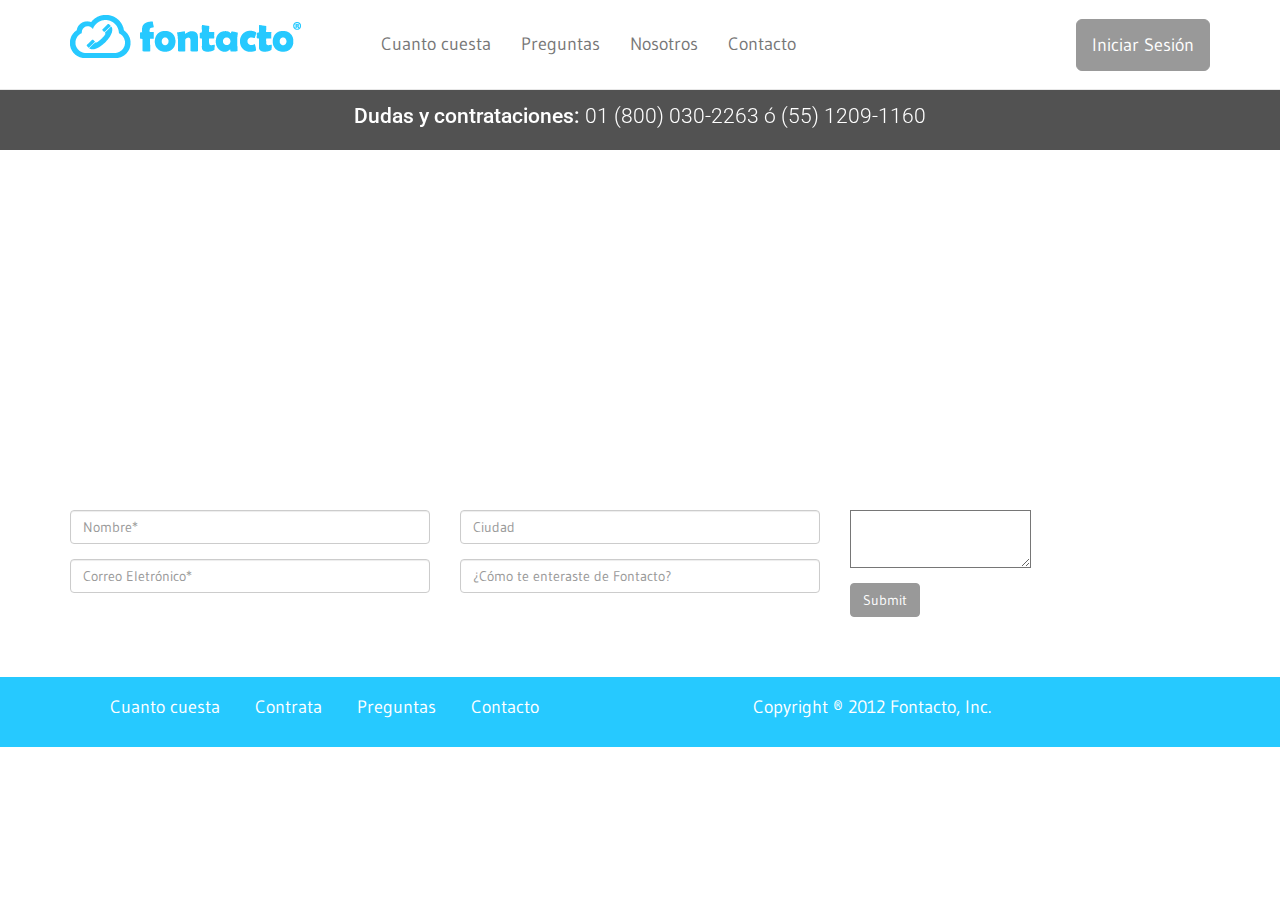
==== contacto.html @ 291bbc17 "Agrego seccion contacto" ====
<!DOCTYPE html>
<html lang="es">
  <head>
    <meta charset="utf-8">
    <meta name="viewport" content="width=device-width, initial-scale=1.0">
    <meta name="description" content="">
    <meta name="author" content="">
    <link rel="shortcut icon" href="favicon.png">

    <title>Fontacto.com</title>

    <link href="css/bootstrap.css" rel="stylesheet">
    <link href="css/main.css" rel="stylesheet">
    <link rel="stylesheet" href="css/font-awesome.min.css">
    <link href='http://fonts.googleapis.com/css?family=Gudea:400,700|Roboto:300' rel='stylesheet' type='text/css'>
    <link href="bxslider/jquery.bxslider.css" rel="stylesheet" />
    <link href="css/animations.css" rel="stylesheet" />
    
    
    <!--[if lt IE 9]>
      <script src="js/html5shiv.js"></script>
      <script src="js/respond.min.js"></script>      
    <![endif]-->
  </head>

  <body>

    <!-- Fixed navbar -->
    <div class="navbar navbar-default navbar-fixed-top">
      <div class="container">
        <div class="navbar-header">
          <button type="button" class="navbar-toggle" data-toggle="collapse" data-target=".navbar-collapse">
            <span class="icon-bar" ></span>
            <span class="icon-bar"></span>
            <span class="icon-bar"></span>
          </button>
          <a class="navbar-brand slideDown" href="index.html"><img src="img/logo.png" alt="" /></a>
        </div>
        <div class="navbar-collapse collapse">
          <ul class="nav navbar-nav">
            <li><a href="index.html">Cuanto cuesta</a></li>
            <li><a href="#">Preguntas</a></li>
            <li><a href="#">Nosotros</a></li>
            <li><a href="#">Contacto</a></li>
          </ul>
          <ul class="nav navbar-nav navbar-right">
            <li><a href="#" class="btn btn-default btn-lg">Iniciar Sesión</a></li>
          </ul>
        </div><!--/.nav-collapse -->
      </div>
    </div>
    <div class="llamanos">
    	<div class="container">
    		<h2><span class="bold_roboto">Dudas y contrataciones:</span>  01 (800) 030-2263  ó  (55) 1209-1160</h2>
    	</div>
    </div>
	
	<div class="map">
		<iframe width="100%" height="100%" frameborder="0" scrolling="no" marginheight="0" marginwidth="0" src="https://maps.google.com.mx/maps?f=q&amp;source=s_q&amp;hl=es&amp;geocode=&amp;q=Digitum,+Santiago+de+Quer%C3%A9taro&amp;aq=0&amp;oq=digitum&amp;sll=20.614423,-100.405737&amp;sspn=0.231686,0.294228&amp;ie=UTF8&amp;hq=Digitum,&amp;hnear=Santiago+de+Quer%C3%A9taro,+Quer%C3%A9taro+de+Arteaga&amp;t=m&amp;ll=20.612541,-100.406113&amp;spn=0.032134,0.120335&amp;z=13&amp;output=embed"></iframe>
	</div>
	
	<div class="datos">
		<div class="container">
			<div class="row">
				<form role="form">
					<div class="col-md-4">
						  <div class="form-group">
						    <input type="text" class="form-control" id="nombre" placeholder="Nombre*">
						    
						    <input type="email" class="form-control" id="email" placeholder="Correo Eletrónico*">
						  </div>
					  </div>
					  <div class="col-md-4">
					  	<div class="form-group">
					  		<input type="text" class="form-control" id="city" placeholder="Ciudad">
					  		<input type="text" class="form-control" id="enteraste" placeholder="¿Cómo te enteraste de Fontacto?">
					  	</div>
					  </div>
					  <div class="col-md-4">
					  	<div class="form-group">
					  		<textarea class="form-control"  placeholder="Mensaje *"></textarea>
					  		<textarea ></textarea>
					  	</div>
					  	<button type="submit" class="btn btn-default">Submit</button>
					  </div> 
					</form>
			</div>
		</div>
	</div>

    <div class="footer">
    	<div class="container">
    		<div class="row">
    			<div class="col-md-7">
	    			<ul>
	    				<li>Cuanto cuesta</li>
	    				<li>Contrata</li>
	    				<li>Preguntas</li>
	    				<li>Contacto</li>
	    			</ul>
    			</div>
    			<div class="col-md-3">
    				<p>Copyright ® 2012 Fontacto, Inc.</p>
    			</div>
    		</div> <!--end row-->
    	</div><!--end container -->
    </div><!--end footer -->


    <!-- Bootstrap core JavaScript
    ================================================== -->
    <!-- Placed at the end of the document so the pages load faster -->
	<script src="js/jquery.js"></script>
	<script src="js/jquery.scrollTo.min.js"></script>
    <script src="js/bootstrap.min.js"></script>
	</body>
</html>
---- css/main.css ----
body {
	font: 18px/26px Gudea, Arial, Helvetica, Geneva, sans-serif;
	font-weight: 400;
	color: #777;
/*	-webkit-text-stroke: 0.35px*/
}

h1 {
	font: 2.111em Roboto, Arial, Helvetica, Geneva, sans-serif;
	font-weight: 300;
	text-align: center;
	margin: 0;
}

h2 {
	font: 1.722em Roboto, Arial, Helvetica, Geneva, sans-serif;
	font-weight: 300;
	text-align: center;
	margin: 0;
}

#exampleInputEmail1 {
	margin-bottom: 20px;
	padding: 20px 15px;
}

i.icon-cloud-download {
	padding: 0;
	margin: 0 12px 0 0;
	font-size: 19px;
}

i.icon-plus-sign {
	padding: 0;
	margin: 0 12px 0 0;
	font-size: 19px;
}

textarea.form-control {
	margin-top: 20px;
	display: none;
}

button.btn.btn-warning.btn-lg {
	margin-bottom: 2px;
}

h3 {
	font: 1.167em Gudea, Arial, Helvetica, Geneva, sans-serif;
	font-weight: 700;
	text-align: center;
	margin: 0;
}

h4 {
	font: 1em Gudea, Arial, Helvetica, Geneva, sans-serif;
	font-weight: 700;
	text-align: center;
	margin: 0;
}

h5 {
	font: 0.889em Gudea, Arial, Helvetica, Geneva, sans-serif;
	font-weight: 700;
	text-align: center;
	margin: 0;
}

div.queobtienes {
	padding-top: 107px;
	padding-bottom: 108px;
	background-color: #EEEEEE;
	text-align: center;
}

div.navbar.navbar-default.navbar-fixed-top {
	color: #ffffff;
	height: 90px;
	background-color: white;
}

ul.nav.navbar-nav {
	margin-top: 19px;
	margin-left: 50px;
}

.llamanos{
	position: fixed;
	top: 90px;
	background-color: rgba(0, 0, 0, 0.68);
	right: 0;
	left: 0;
	z-index: 2;
	height: 60px;
}

.llamanos h2{
	text-align: center;
	color: white;
	margin-top: 14px;
	font-size: 1.15em;
}

span.bold_roboto {
	font-weight: 500;
}

div.slider {
	margin-top: 90px;
	background-image: url(../img/ciudad.jpg);
	height: 420px;
	color: white;
	text-align: center;
}

.slider img{
	height: 420px;
}

.slider h1 {
	margin-top: 135px;
}

small {
	display: block;
	margin-top: 5px;
}

.slider p{
	margin-bottom: 30px;
	margin-top: 15px;
}

i.icon-phone{
	padding: 28px 31px;
	font-size: 2.5em;
	width: 20px;
	height: 20px;
}

.queobtienes i{
		background-color: #DDDDDD;
	width: 20px;
	height: 20px;
	visibility: hidden;
}

i{
	padding: 30px;
	font-size: 2.5em;
	width: 20px;
	height: 20px;
}

.queobtienes p{
	margin-top: 83px;
}

.queobtienes h1{
	margin-bottom: 83px;
}

.funcionalidad{
	background-color: #26C9FF;
	color: #ffffff;
	text-align: center;
	padding-top: 109px;
	padding-bottom: 25px;
}

.funcionalidad i {
	border: 2px solid #ffffff;
	border-radius: 50%;
	color: #0085B2;
	visibility: hidden;
}

.funcionalidad h1{
	margin-bottom: 83px;
}

.funcionalidad h4{
	margin-top: 60px;
	margin-bottom: 10px;
}

.funcionalidad p{
	margin-bottom: 89px;
}

.cuantocuesta{
	padding-top: 108px;
}

.cuantocuesta h1{
	margin-bottom: 45px;
}

div.header_telcel {
	background-color: #024DA1;
	text-align: center;
	-webkit-border-top-left-radius: 5px;
	-webkit-border-top-right-radius: 5px;
	-moz-border-radius-topleft: 5px;
	-moz-border-radius-topright: 5px;
	border-top-left-radius: 5px;
	border-top-right-radius: 5px;
	margin-top: 43px;
	height: 77px;
}

div.container_paquete {
	background-color: #EEEEEE;
	text-align: center;
	padding-bottom: 29px;
	padding-right: 10px;
	padding-left: 10px;
}

div.formaspago_telcel {
	-webkit-border-bottom-right-radius: 5px;
	-webkit-border-bottom-left-radius: 5px;
	-moz-border-radius-bottomright: 5px;
	-moz-border-radius-bottomleft: 5px;
	border-bottom-right-radius: 5px;
	border-bottom-left-radius: 5px;
	background-color: #DDDDDD;
	padding-top: 15px;
	text-align: center;
	padding-bottom: 15px;
}

.formaspago_telcel h4{
	margin-bottom: 15px;
}

.header_telcel img{
	margin-top: 22px;
}

.container_paquete h2{
	padding-top: 24px;
	margin-bottom: 20px;
}

.container_paquete h3{
	margin-bottom: 17px;
}

.container_paquete p{
	margin-bottom: 22px;
}

.formaspago_telcel ul li{
	display: inline;
	margin-left: 2px;
}



.formaspago_telcel ul{
	margin: 0 0 19px;
	padding: 0;
}

div.header {
	background-color: #00BFFF;
	text-align: center;
	height: 77px;
	-webkit-border-top-left-radius: 5px;
	-webkit-border-top-right-radius: 5px;
	-moz-border-radius-topleft: 5px;
	-moz-border-radius-topright: 5px;
	border-top-left-radius: 5px;
	border-top-right-radius: 5px;
	color: #ffffff;
	padding-top: 17px;
	margin-top: 43px;
}

.prueba {
	text-align: center;
	width: 400px;
	margin: 59px auto 60px;
}

.prueba p{
	float: left;
	margin-right: 20px;
}

.prueba button{
	float: left;
}

.como_se_usan h1{
	padding-top: 48px;
	border-top: 1px solid #DDDDDD;
	margin-bottom: 57px;
}

.como_se_usan i{
	background-color: #3c85af;
	color: #ffffff;
	font-size: 2em;
	padding: 14px;
	float: left;
	margin-right: 20px;
}

i.icon-mobile-phone.img-circle {
	width: 50px;
	height: 50px;
	padding: 8px 0 0 17px;
}

span.bold {
	font-weight: 700;
}

i.icon-phone.img-circle {
	width: 50px;
	height: 50px;
	padding: 9px 0 0 12px;
}

i.img-circle.nextel {
	width: 50px;
	height: 50px;
	padding: 9px 0 0 17px;
}

i.icon-phone.img-circle.phone-bg {
	padding: 31px 36px;
}

i.icon-skype.img-circle {
	width: 50px;
	height: 50px;
	padding: 8px 0 0 10px;
}

i.img-circle.nextel img {
	padding-bottom: 6px;
}

.masinfo {
	font: 17px/26px Gudea, Arial, Helvetica, Geneva, sans-serif !important;
	font-weight: 400 !important;
	color: #777 !important;
	text-align: center !important;
	margin-bottom: 117px;
	margin-top: 42px;
}


.como_se_usan p{
	font-size: .778EM;
	text-align: left;
}


div.testimoniales {
	background-color: #EEEEEE;
	padding-top: 62px;
	padding-bottom: 83px;
}

.testimoniales h1{
	margin-bottom: 99px;
}

.testimoniales p{
	margin-top: 85px;
}

div.reconocimientos {
	padding-top: 107px;
	padding-bottom: 117px;
	text-align: center;
}

.reconocimientos p{
	margin-top: 54px;
	margin-bottom: 0;
}

.reconocimientos img{
	border: 1px solid #999999;
	padding: 10px;
	visibility: hidden;
}

.reconocimientos h1{
	margin-bottom: 50px;
}

.footer ul li{
	display: inline;
	padding-right: 30px;
}

div.footer {
	background-color: #26C9FF;
	color: #ffffff;
	padding-top: 17px;
	padding-bottom: 17px;
}

nav.navbar.navbar-default.sub {
	text-align: center;
	position: fixed;
	right: 0;
	left: 0;
	top: 222px;
}

div.seccion {
	margin-top: 50px;
	border-top: 3px solid #27c7fd;
	padding-top: 50px;
}

.seccion h1{
	margin-bottom: 20px;
	padding-top: 15px;
	padding-bottom: 15px;
	background-color: #eeeeee;
}

.seccion h2 {
	margin-top: 50px;
	margin-bottom: 15px;
}

div.preguntas {
	margin-bottom: 80px;
	padding-top: 195px;
}

.side{
	position: fixed;
	top: 200px;
	background-color: #fafa91;
	width: 213px;
	left: 15%;
}

div.dudas {
	background-color: #27c8fe;
	padding-top: 104px;
	padding-bottom: 15px;
	right: 0;
	left: 0;
	top: 0;
	position: fixed;
}


.dudas h1{
	color: #ffffff;
	margin-top: 53px;
}

.foto_nosotros{
	margin-top: 150px;
	background: url(../img/somosfontacto.jpg) center top;
	height: 250px;
	padding-top: 100px;
	color: #ffffff;
}

div.desarrollado {
	margin-bottom: 60px;
	background-color: #e7e7e7;
	padding-top: 60px;
	padding-bottom: 60px;
}

.achievement img{
	width: 250px;
}

.achievement {
	padding-bottom: 60px;
	text-align: center;
}

.achievement p {
	font-size: .9em;
	line-height: normal;
	margin-top: 30px;
	margin-bottom: 30px;
}

.map {
	margin-top: 150px;
	height: 300px;
}

.datos input{
	margin-bottom: 15px;
}

.datos {
	margin-top: 60px;
	margin-bottom: 60px;
}

@media (max-width: 767px) {
	.slider img{
		display: none;
	}
	.llamanos h2{
		font-size: 17px;
		margin-top: 16px;
	}
	.queobtienes p{
		margin-bottom: 65px;
		margin-top: 55px;
	}
	
	.cuantocuesta p{
		padding-right: 20px;
		padding-left: 20px;
	}
	.como_se_usan i{
		margin-left: 245px;
	}
	
	.bx-wrapper {
		text-align: center;
	}
	
	.bx-wrapper img {
		margin-left: 28%;
	}
	
	.testimoniales p{
		margin-top: 16px;
		margin-right: 15px;
		margin-left: 15px;
	}
	
	ul.nav.navbar-nav {
		margin-top: 19px;
		margin-left: 0;
		margin-right: 0;
		text-align: center;
	}
	
	
}

div.comparte {
	background-color: #27c8fe;
	color: #ffffff;
	padding-top: 120px;
	padding-bottom: 120px;
}

button.navbar-toggle {
	margin-top: 27px;
}

button.navbar-toggle:hover {
	color: #ffffff !important;
}

.comparte h1{
	margin-bottom: 60px;
}

@media (min-width: 768px) and (max-width: 991px) {
 .slider img{
 	display: none;
 }
 
 .queobtienes p{
 	margin-bottom: 65px;
 	margin-top: 55px;
 }
 
 .como_se_usan i{
 	margin-left: 254px;
 }
 
 .bx-wrapper {
 	text-align: center;
 }
 
 .bx-wrapper img {
 	margin-left: 240px;
 }
 
 .testimoniales p{
 	margin-top: 24px;
 }
 
 ul.nav.navbar-nav {
 	margin-top: 19px;
 	margin-left: 0 ;
 }
.navbar-nav > li a {
	padding: 10px;
	font-size: 15px;
}

.prueba button{
	float: none;
	display: block;
}



 
}

@media (min-width: 992px) and (max-width: 1199px) {
	.slider img{
		width: 500px;
		height: 334px;
		margin-top: 13px;
	}
	
	div.slider{
		height: 346px;
	}
	
	.slider h1{
		margin-top: 77px;
	}
	
	.slider p{
		margin-bottom: 15px;
	}
	
	.prueba button{
		float: none;
		display: block;
	}
}
---- css/animations.css ----
/*
==============================================
CSS3 ANIMATION CHEAT SHEET
==============================================

Made by Justin Aguilar

www.justinaguilar.com/animations/

Questions, comments, concerns, love letters:
justin@justinaguilar.com
==============================================
*/

/*
==============================================
slideDown
==============================================
*/


.slideDown{
	animation-name: slideDown;
	-webkit-animation-name: slideDown;	

	animation-duration: 1s;	
	-webkit-animation-duration: 1s;

	animation-timing-function: ease;	
	-webkit-animation-timing-function: ease;	

	visibility: visible !important;						
}

@keyframes slideDown {
	0% {
		transform: translateY(-100%);
	}
	50%{
		transform: translateY(8%);
	}
	65%{
		transform: translateY(-4%);
	}
	80%{
		transform: translateY(4%);
	}
	95%{
		transform: translateY(-2%);
	}			
	100% {
		transform: translateY(0%);
	}		
}

@-webkit-keyframes slideDown {
	0% {
		-webkit-transform: translateY(-100%);
	}
	50%{
		-webkit-transform: translateY(8%);
	}
	65%{
		-webkit-transform: translateY(-4%);
	}
	80%{
		-webkit-transform: translateY(4%);
	}
	95%{
		-webkit-transform: translateY(-2%);
	}			
	100% {
		-webkit-transform: translateY(0%);
	}	
}

/*
==============================================
slideUp
==============================================
*/


.slideUp{
	animation-name: slideUp;
	-webkit-animation-name: slideUp;	

	animation-duration: 1s;	
	-webkit-animation-duration: 1s;

	animation-timing-function: ease;	
	-webkit-animation-timing-function: ease;

	visibility: visible !important;			
}

@keyframes slideUp {
	0% {
		transform: translateY(100%);
	}
	50%{
		transform: translateY(-8%);
	}
	65%{
		transform: translateY(4%);
	}
	80%{
		transform: translateY(-4%);
	}
	95%{
		transform: translateY(2%);
	}			
	100% {
		transform: translateY(0%);
	}	
}

@-webkit-keyframes slideUp {
	0% {
		-webkit-transform: translateY(100%);
	}
	50%{
		-webkit-transform: translateY(-8%);
	}
	65%{
		-webkit-transform: translateY(4%);
	}
	80%{
		-webkit-transform: translateY(-4%);
	}
	95%{
		-webkit-transform: translateY(2%);
	}			
	100% {
		-webkit-transform: translateY(0%);
	}	
}

/*
==============================================
slideLeft
==============================================
*/


.slideLeft{
	animation-name: slideLeft;
	-webkit-animation-name: slideLeft;	

	animation-duration: 1s;	
	-webkit-animation-duration: 1s;

	animation-timing-function: ease-in-out;	
	-webkit-animation-timing-function: ease-in-out;		

	visibility: visible !important;	
}

@keyframes slideLeft {
	0% {
		transform: translateX(150%);
	}
	50%{
		transform: translateX(-8%);
	}
	65%{
		transform: translateX(4%);
	}
	80%{
		transform: translateX(-4%);
	}
	95%{
		transform: translateX(2%);
	}			
	100% {
		transform: translateX(0%);
	}
}

@-webkit-keyframes slideLeft {
	0% {
		-webkit-transform: translateX(150%);
	}
	50%{
		-webkit-transform: translateX(-8%);
	}
	65%{
		-webkit-transform: translateX(4%);
	}
	80%{
		-webkit-transform: translateX(-4%);
	}
	95%{
		-webkit-transform: translateX(2%);
	}			
	100% {
		-webkit-transform: translateX(0%);
	}
}

/*
==============================================
slideRight
==============================================
*/


.slideRight{
	animation-name: slideRight;
	-webkit-animation-name: slideRight;	

	animation-duration: 1s;	
	-webkit-animation-duration: 1s;

	animation-timing-function: ease-in-out;	
	-webkit-animation-timing-function: ease-in-out;		

	visibility: visible !important;	
}

@keyframes slideRight {
	0% {
		transform: translateX(-150%);
	}
	50%{
		transform: translateX(8%);
	}
	65%{
		transform: translateX(-4%);
	}
	80%{
		transform: translateX(4%);
	}
	95%{
		transform: translateX(-2%);
	}			
	100% {
		transform: translateX(0%);
	}	
}

@-webkit-keyframes slideRight {
	0% {
		-webkit-transform: translateX(-150%);
	}
	50%{
		-webkit-transform: translateX(8%);
	}
	65%{
		-webkit-transform: translateX(-4%);
	}
	80%{
		-webkit-transform: translateX(4%);
	}
	95%{
		-webkit-transform: translateX(-2%);
	}			
	100% {
		-webkit-transform: translateX(0%);
	}
}

/*
==============================================
slideExpandUp
==============================================
*/


.slideExpandUp{
	animation-name: slideExpandUp;
	-webkit-animation-name: slideExpandUp;	

	animation-duration: 1.6s;	
	-webkit-animation-duration: 1.6s;

	animation-timing-function: ease-out;	
	-webkit-animation-timing-function: ease -out;

	visibility: visible !important;	
}

@keyframes slideExpandUp {
	0% {
		transform: translateY(100%) scaleX(0.5);
	}
	30%{
		transform: translateY(-8%) scaleX(0.5);
	}	
	40%{
		transform: translateY(2%) scaleX(0.5);
	}
	50%{
		transform: translateY(0%) scaleX(1.1);
	}
	60%{
		transform: translateY(0%) scaleX(0.9);		
	}
	70% {
		transform: translateY(0%) scaleX(1.05);
	}			
	80%{
		transform: translateY(0%) scaleX(0.95);		
	}
	90% {
		transform: translateY(0%) scaleX(1.02);
	}	
	100%{
		transform: translateY(0%) scaleX(1);		
	}
}

@-webkit-keyframes slideExpandUp {
	0% {
		-webkit-transform: translateY(100%) scaleX(0.5);
	}
	30%{
		-webkit-transform: translateY(-8%) scaleX(0.5);
	}	
	40%{
		-webkit-transform: translateY(2%) scaleX(0.5);
	}
	50%{
		-webkit-transform: translateY(0%) scaleX(1.1);
	}
	60%{
		-webkit-transform: translateY(0%) scaleX(0.9);		
	}
	70% {
		-webkit-transform: translateY(0%) scaleX(1.05);
	}			
	80%{
		-webkit-transform: translateY(0%) scaleX(0.95);		
	}
	90% {
		-webkit-transform: translateY(0%) scaleX(1.02);
	}	
	100%{
		-webkit-transform: translateY(0%) scaleX(1);		
	}
}

/*
==============================================
expandUp
==============================================
*/


.expandUp{
	animation-name: expandUp;
	-webkit-animation-name: expandUp;	

	animation-duration: 0.7s;	
	-webkit-animation-duration: 0.7s;

	animation-timing-function: ease;	
	-webkit-animation-timing-function: ease;		

	visibility: visible !important;	
}

@keyframes expandUp {
	0% {
		transform: translateY(100%) scale(0.6) scaleY(0.5);
	}
	60%{
		transform: translateY(-7%) scaleY(1.12);
	}
	75%{
		transform: translateY(3%);
	}	
	100% {
		transform: translateY(0%) scale(1) scaleY(1);
	}	
}

@-webkit-keyframes expandUp {
	0% {
		-webkit-transform: translateY(100%) scale(0.6) scaleY(0.5);
	}
	60%{
		-webkit-transform: translateY(-7%) scaleY(1.12);
	}
	75%{
		-webkit-transform: translateY(3%);
	}	
	100% {
		-webkit-transform: translateY(0%) scale(1) scaleY(1);
	}	
}

/*
==============================================
fadeIn
==============================================
*/

.fadeIn{
	animation-name: fadeIn;
	-webkit-animation-name: fadeIn;	

	animation-duration: 1.5s;	
	-webkit-animation-duration: 1.5s;

	animation-timing-function: ease-in-out;	
	-webkit-animation-timing-function: ease-in-out;		

	visibility: visible !important;	
}

@keyframes fadeIn {
	0% {
		transform: scale(0);
		opacity: 0.0;		
	}
	60% {
		transform: scale(1.1);	
	}
	80% {
		transform: scale(0.9);
		opacity: 1;	
	}	
	100% {
		transform: scale(1);
		opacity: 1;	
	}		
}

@-webkit-keyframes fadeIn {
	0% {
		-webkit-transform: scale(0);
		opacity: 0.0;		
	}
	60% {
		-webkit-transform: scale(1.1);
	}
	80% {
		-webkit-transform: scale(0.9);
		opacity: 1;	
	}	
	100% {
		-webkit-transform: scale(1);
		opacity: 1;	
	}		
}

/*
==============================================
expandOpen
==============================================
*/


.expandOpen{
	animation-name: expandOpen;
	-webkit-animation-name: expandOpen;	

	animation-duration: 1.2s;	
	-webkit-animation-duration: 1.2s;

	animation-timing-function: ease-out;	
	-webkit-animation-timing-function: ease-out;	

	visibility: visible !important;	
}

@keyframes expandOpen {
	0% {
		transform: scale(1.8);		
	}
	50% {
		transform: scale(0.95);
	}	
	80% {
		transform: scale(1.05);
	}
	90% {
		transform: scale(0.98);
	}	
	100% {
		transform: scale(1);
	}			
}

@-webkit-keyframes expandOpen {
	0% {
		-webkit-transform: scale(1.8);		
	}
	50% {
		-webkit-transform: scale(0.95);
	}	
	80% {
		-webkit-transform: scale(1.05);
	}
	90% {
		-webkit-transform: scale(0.98);
	}	
	100% {
		-webkit-transform: scale(1);
	}					
}

/*
==============================================
bigEntrance
==============================================
*/


.bigEntrance{
	animation-name: bigEntrance;
	-webkit-animation-name: bigEntrance;	

	animation-duration: 1.6s;	
	-webkit-animation-duration: 1.6s;

	animation-timing-function: ease-out;	
	-webkit-animation-timing-function: ease-out;	

	visibility: visible !important;			
}

@keyframes bigEntrance {
	0% {
		transform: scale(0.3) rotate(6deg) translateX(-30%) translateY(30%);
		opacity: 0.2;
	}
	30% {
		transform: scale(1.03) rotate(-2deg) translateX(2%) translateY(-2%);		
		opacity: 1;
	}
	45% {
		transform: scale(0.98) rotate(1deg) translateX(0%) translateY(0%);
		opacity: 1;
	}
	60% {
		transform: scale(1.01) rotate(-1deg) translateX(0%) translateY(0%);		
		opacity: 1;
	}	
	75% {
		transform: scale(0.99) rotate(1deg) translateX(0%) translateY(0%);
		opacity: 1;
	}
	90% {
		transform: scale(1.01) rotate(0deg) translateX(0%) translateY(0%);		
		opacity: 1;
	}	
	100% {
		transform: scale(1) rotate(0deg) translateX(0%) translateY(0%);
		opacity: 1;
	}		
}

@-webkit-keyframes bigEntrance {
	0% {
		-webkit-transform: scale(0.3) rotate(6deg) translateX(-30%) translateY(30%);
		opacity: 0.2;
	}
	30% {
		-webkit-transform: scale(1.03) rotate(-2deg) translateX(2%) translateY(-2%);		
		opacity: 1;
	}
	45% {
		-webkit-transform: scale(0.98) rotate(1deg) translateX(0%) translateY(0%);
		opacity: 1;
	}
	60% {
		-webkit-transform: scale(1.01) rotate(-1deg) translateX(0%) translateY(0%);		
		opacity: 1;
	}	
	75% {
		-webkit-transform: scale(0.99) rotate(1deg) translateX(0%) translateY(0%);
		opacity: 1;
	}
	90% {
		-webkit-transform: scale(1.01) rotate(0deg) translateX(0%) translateY(0%);		
		opacity: 1;
	}	
	100% {
		-webkit-transform: scale(1) rotate(0deg) translateX(0%) translateY(0%);
		opacity: 1;
	}				
}

/*
==============================================
hatch
==============================================
*/

.hatch{
	animation-name: hatch;
	-webkit-animation-name: hatch;	

	animation-duration: 2s;	
	-webkit-animation-duration: 2s;

	animation-timing-function: ease-in-out;	
	-webkit-animation-timing-function: ease-in-out;

	transform-origin: 50% 100%;
	-ms-transform-origin: 50% 100%;
	-webkit-transform-origin: 50% 100%; 

	visibility: visible !important;		
}

@keyframes hatch {
	0% {
		transform: rotate(0deg) scaleY(0.6);
	}
	20% {
		transform: rotate(-2deg) scaleY(1.05);
	}
	35% {
		transform: rotate(2deg) scaleY(1);
	}
	50% {
		transform: rotate(-2deg);
	}	
	65% {
		transform: rotate(1deg);
	}	
	80% {
		transform: rotate(-1deg);
	}		
	100% {
		transform: rotate(0deg);
	}									
}

@-webkit-keyframes hatch {
	0% {
		-webkit-transform: rotate(0deg) scaleY(0.6);
	}
	20% {
		-webkit-transform: rotate(-2deg) scaleY(1.05);
	}
	35% {
		-webkit-transform: rotate(2deg) scaleY(1);
	}
	50% {
		-webkit-transform: rotate(-2deg);
	}	
	65% {
		-webkit-transform: rotate(1deg);
	}	
	80% {
		-webkit-transform: rotate(-1deg);
	}		
	100% {
		-webkit-transform: rotate(0deg);
	}		
}


/*
==============================================
bounce
==============================================
*/


.bounce{
	animation-name: bounce;
	-webkit-animation-name: bounce;	

	animation-duration: 1.6s;	
	-webkit-animation-duration: 1.6s;

	animation-timing-function: ease;	
	-webkit-animation-timing-function: ease;	
	
	transform-origin: 50% 100%;
	-ms-transform-origin: 50% 100%;
	-webkit-transform-origin: 50% 100%; 	
}

@keyframes bounce {
	0% {
		transform: translateY(0%) scaleY(0.6);
	}
	60%{
		transform: translateY(-100%) scaleY(1.1);
	}
	70%{
		transform: translateY(0%) scaleY(0.95) scaleX(1.05);
	}
	80%{
		transform: translateY(0%) scaleY(1.05) scaleX(1);
	}	
	90%{
		transform: translateY(0%) scaleY(0.95) scaleX(1);
	}				
	100%{
		transform: translateY(0%) scaleY(1) scaleX(1);
	}	
}

@-webkit-keyframes bounce {
	0% {
		-webkit-transform: translateY(0%) scaleY(0.6);
	}
	60%{
		-webkit-transform: translateY(-100%) scaleY(1.1);
	}
	70%{
		-webkit-transform: translateY(0%) scaleY(0.95) scaleX(1.05);
	}
	80%{
		-webkit-transform: translateY(0%) scaleY(1.05) scaleX(1);
	}	
	90%{
		-webkit-transform: translateY(0%) scaleY(0.95) scaleX(1);
	}				
	100%{
		-webkit-transform: translateY(0%) scaleY(1) scaleX(1);
	}		
}


/*
==============================================
pulse
==============================================
*/

.pulse{
	animation-name: pulse;
	-webkit-animation-name: pulse;	

	animation-duration: 1.5s;	
	-webkit-animation-duration: 1.5s;

	animation-iteration-count: infinite;
	-webkit-animation-iteration-count: infinite;
}

@keyframes pulse {
	0% {
		transform: scale(0.9);
		opacity: 0.7;		
	}
	50% {
		transform: scale(1);
		opacity: 1;	
	}	
	100% {
		transform: scale(0.9);
		opacity: 0.7;	
	}			
}

@-webkit-keyframes pulse {
	0% {
		-webkit-transform: scale(0.95);
		opacity: 0.7;		
	}
	50% {
		-webkit-transform: scale(1);
		opacity: 1;	
	}	
	100% {
		-webkit-transform: scale(0.95);
		opacity: 0.7;	
	}			
}

/*
==============================================
floating
==============================================
*/

.floating{
	animation-name: floating;
	-webkit-animation-name: floating;

	animation-duration: 1.5s;	
	-webkit-animation-duration: 1.5s;

	animation-iteration-count: infinite;
	-webkit-animation-iteration-count: infinite;
}

@keyframes floating {
	0% {
		transform: translateY(0%);	
	}
	50% {
		transform: translateY(8%);	
	}	
	100% {
		transform: translateY(0%);
	}			
}

@-webkit-keyframes floating {
	0% {
		-webkit-transform: translateY(0%);	
	}
	50% {
		-webkit-transform: translateY(8%);	
	}	
	100% {
		-webkit-transform: translateY(0%);
	}			
}

/*
==============================================
tossing
==============================================
*/

.tossing{
	animation-name: tossing;
	-webkit-animation-name: tossing;	

	animation-duration: 2.5s;	
	-webkit-animation-duration: 2.5s;

	animation-iteration-count: infinite;
	-webkit-animation-iteration-count: infinite;
}

@keyframes tossing {
	0% {
		transform: rotate(-4deg);	
	}
	50% {
		transform: rotate(4deg);
	}
	100% {
		transform: rotate(-4deg);	
	}						
}

@-webkit-keyframes tossing {
	0% {
		-webkit-transform: rotate(-4deg);	
	}
	50% {
		-webkit-transform: rotate(4deg);
	}
	100% {
		-webkit-transform: rotate(-4deg);	
	}				
}

/*
==============================================
pullUp
==============================================
*/

.pullUp{
	animation-name: pullUp;
	-webkit-animation-name: pullUp;	

	animation-duration: 1.1s;	
	-webkit-animation-duration: 1.1s;

	animation-timing-function: ease-out;	
	-webkit-animation-timing-function: ease-out;	

	transform-origin: 50% 100%;
	-ms-transform-origin: 50% 100%;
	-webkit-transform-origin: 50% 100%; 		
}

@keyframes pullUp {
	0% {
		transform: scaleY(0.1);
	}
	40% {
		transform: scaleY(1.02);
	}
	60% {
		transform: scaleY(0.98);
	}
	80% {
		transform: scaleY(1.01);
	}
	100% {
		transform: scaleY(0.98);
	}				
	80% {
		transform: scaleY(1.01);
	}
	100% {
		transform: scaleY(1);
	}							
}

@-webkit-keyframes pullUp {
	0% {
		-webkit-transform: scaleY(0.1);
	}
	40% {
		-webkit-transform: scaleY(1.02);
	}
	60% {
		-webkit-transform: scaleY(0.98);
	}
	80% {
		-webkit-transform: scaleY(1.01);
	}
	100% {
		-webkit-transform: scaleY(0.98);
	}				
	80% {
		-webkit-transform: scaleY(1.01);
	}
	100% {
		-webkit-transform: scaleY(1);
	}		
}

/*
==============================================
pullDown
==============================================
*/

.pullDown{
	animation-name: pullDown;
	-webkit-animation-name: pullDown;	

	animation-duration: 1.1s;	
	-webkit-animation-duration: 1.1s;

	animation-timing-function: ease-out;	
	-webkit-animation-timing-function: ease-out;	

	transform-origin: 50% 0%;
	-ms-transform-origin: 50% 0%;
	-webkit-transform-origin: 50% 0%; 		
}

@keyframes pullDown {
	0% {
		transform: scaleY(0.1);
	}
	40% {
		transform: scaleY(1.02);
	}
	60% {
		transform: scaleY(0.98);
	}
	80% {
		transform: scaleY(1.01);
	}
	100% {
		transform: scaleY(0.98);
	}				
	80% {
		transform: scaleY(1.01);
	}
	100% {
		transform: scaleY(1);
	}							
}

@-webkit-keyframes pullDown {
	0% {
		-webkit-transform: scaleY(0.1);
	}
	40% {
		-webkit-transform: scaleY(1.02);
	}
	60% {
		-webkit-transform: scaleY(0.98);
	}
	80% {
		-webkit-transform: scaleY(1.01);
	}
	100% {
		-webkit-transform: scaleY(0.98);
	}				
	80% {
		-webkit-transform: scaleY(1.01);
	}
	100% {
		-webkit-transform: scaleY(1);
	}		
}

/*
==============================================
stretchLeft
==============================================
*/

.stretchLeft{
	animation-name: stretchLeft;
	-webkit-animation-name: stretchLeft;	

	animation-duration: 1.5s;	
	-webkit-animation-duration: 1.5s;

	animation-timing-function: ease-out;	
	-webkit-animation-timing-function: ease-out;	

	transform-origin: 100% 0%;
	-ms-transform-origin: 100% 0%;
	-webkit-transform-origin: 100% 0%; 
}

@keyframes stretchLeft {
	0% {
		transform: scaleX(0.3);
	}
	40% {
		transform: scaleX(1.02);
	}
	60% {
		transform: scaleX(0.98);
	}
	80% {
		transform: scaleX(1.01);
	}
	100% {
		transform: scaleX(0.98);
	}				
	80% {
		transform: scaleX(1.01);
	}
	100% {
		transform: scaleX(1);
	}							
}

@-webkit-keyframes stretchLeft {
	0% {
		-webkit-transform: scaleX(0.3);
	}
	40% {
		-webkit-transform: scaleX(1.02);
	}
	60% {
		-webkit-transform: scaleX(0.98);
	}
	80% {
		-webkit-transform: scaleX(1.01);
	}
	100% {
		-webkit-transform: scaleX(0.98);
	}				
	80% {
		-webkit-transform: scaleX(1.01);
	}
	100% {
		-webkit-transform: scaleX(1);
	}		
}

/*
==============================================
stretchRight
==============================================
*/

.stretchRight{
	animation-name: stretchRight;
	-webkit-animation-name: stretchRight;	

	animation-duration: 1.5s;	
	-webkit-animation-duration: 1.5s;

	animation-timing-function: ease-out;	
	-webkit-animation-timing-function: ease-out;	

	transform-origin: 0% 0%;
	-ms-transform-origin: 0% 0%;
	-webkit-transform-origin: 0% 0%; 		
}

@keyframes stretchRight {
	0% {
		transform: scaleX(0.3);
	}
	40% {
		transform: scaleX(1.02);
	}
	60% {
		transform: scaleX(0.98);
	}
	80% {
		transform: scaleX(1.01);
	}
	100% {
		transform: scaleX(0.98);
	}				
	80% {
		transform: scaleX(1.01);
	}
	100% {
		transform: scaleX(1);
	}							
}

@-webkit-keyframes stretchRight {
	0% {
		-webkit-transform: scaleX(0.3);
	}
	40% {
		-webkit-transform: scaleX(1.02);
	}
	60% {
		-webkit-transform: scaleX(0.98);
	}
	80% {
		-webkit-transform: scaleX(1.01);
	}
	100% {
		-webkit-transform: scaleX(0.98);
	}				
	80% {
		-webkit-transform: scaleX(1.01);
	}
	100% {
		-webkit-transform: scaleX(1);
	}		
}
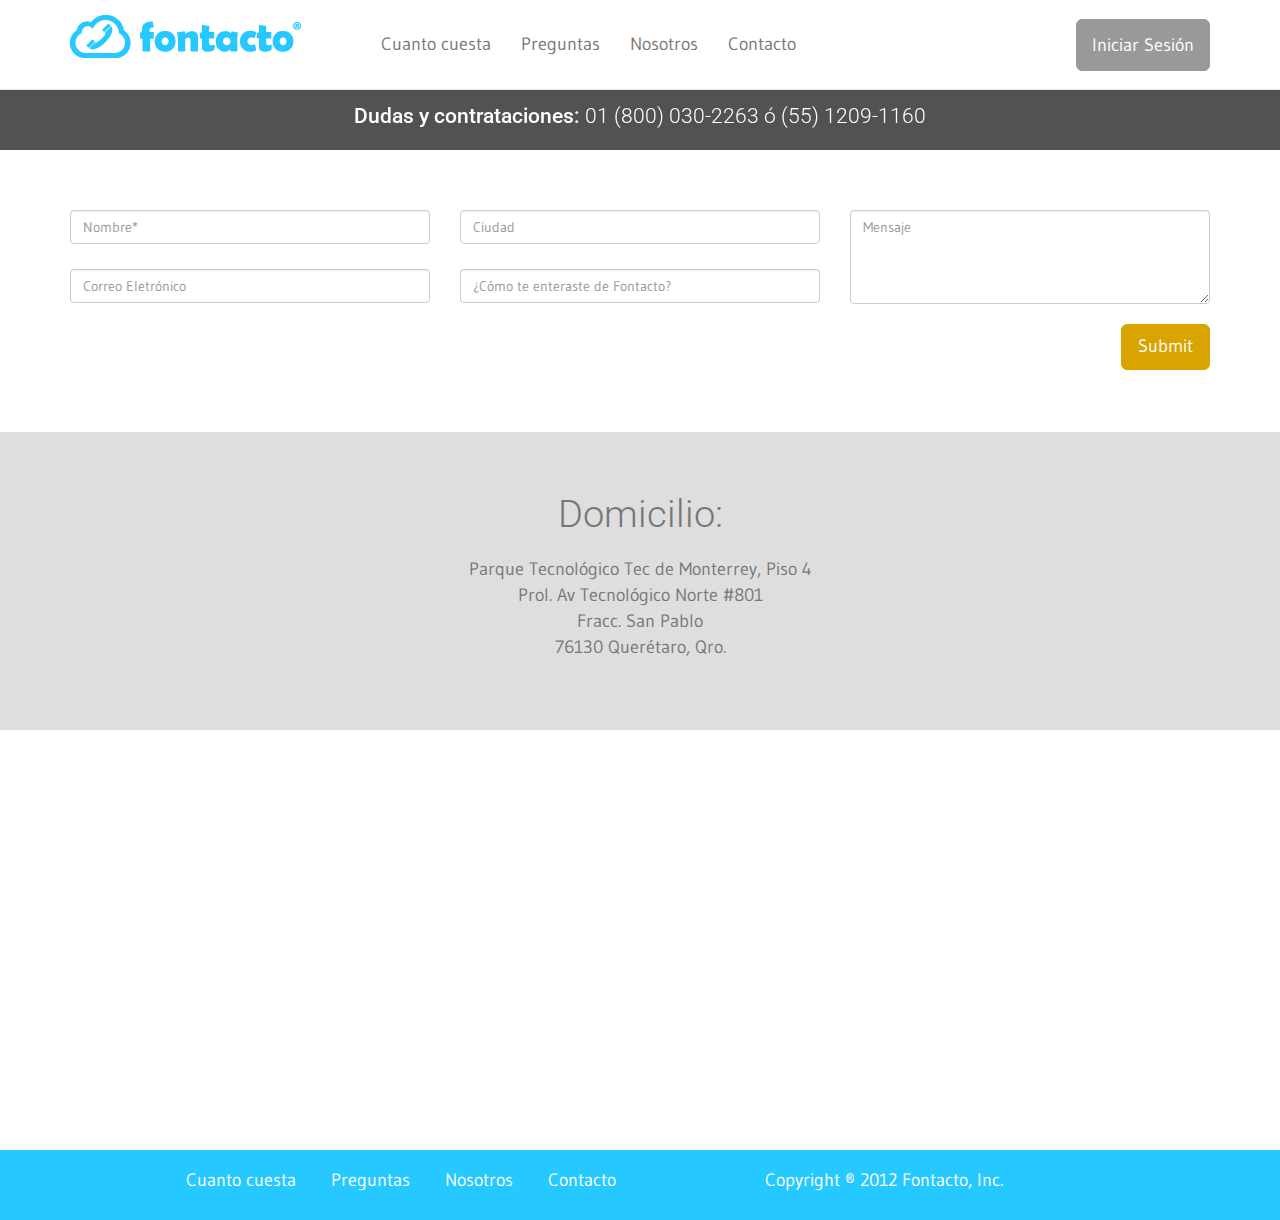
==== commit 6965d08e: "Terminado el estilo de contacto y nosotros" ====
--- a/contacto.html
+++ b/contacto.html
@@ -38,9 +38,9 @@
         </div>
         <div class="navbar-collapse collapse">
           <ul class="nav navbar-nav">
-            <li><a href="index.html">Cuanto cuesta</a></li>
-            <li><a href="#">Preguntas</a></li>
-            <li><a href="#">Nosotros</a></li>
+            <li><a href="index.html#cuanto_header">Cuanto cuesta</a></li>
+            <li><a href="preguntas.html">Preguntas</a></li>
+            <li><a href="nosotros.html">Nosotros</a></li>
             <li><a href="#">Contacto</a></li>
           </ul>
           <ul class="nav navbar-nav navbar-right">
@@ -54,49 +54,61 @@
     		<h2><span class="bold_roboto">Dudas y contrataciones:</span>  01 (800) 030-2263  ó  (55) 1209-1160</h2>
     	</div>
     </div>
+    
+    <div class="datos">
+    	<div class="container">
+    		<div class="row">
+    			<form role="form">
+    				<div class="col-md-4">
+    					  <div class="form-group">
+    					    <input type="text" class="form-control" id="nombre" placeholder="Nombre*">
+    					    
+    					    <input type="email" class="form-control" id="email" placeholder="Correo Eletrónico">
+    					  </div>
+    				  </div>
+    				  <div class="col-md-4">
+    				  	<div class="form-group">
+    				  		<input type="text" class="form-control" id="city" placeholder="Ciudad">
+    				  		<input type="text" class="form-control" id="enteraste" placeholder="¿Cómo te enteraste de Fontacto?">
+    				  	</div>
+    				  </div>
+    				  <div class="col-md-4">
+    				  	<div class="form-group">
+    				  		<textarea class="form-control" rows="4" placeholder="Mensaje"></textarea>
+    				  		<button type="submit" class="btn btn-warning btn-lg">Submit</button>
+    				  	</div>
+    				  </div> 
+    				</form>
+    		</div>
+    	</div>
+    </div>
+    
+    <div class="direccion">
+    	<div class="container">
+    		<h1>Domicilio:</h1>
+    		<p>
+	    		Parque Tecnológico Tec de Monterrey, Piso 4<br>
+	    		Prol. Av Tecnológico Norte #801<br>
+	    		Fracc. San Pablo<br>
+	    		76130 Querétaro, Qro.
+    		</p>
+    	</div>
+    </div>
 	
 	<div class="map">
 		<iframe width="100%" height="100%" frameborder="0" scrolling="no" marginheight="0" marginwidth="0" src="https://maps.google.com.mx/maps?f=q&amp;source=s_q&amp;hl=es&amp;geocode=&amp;q=Digitum,+Santiago+de+Quer%C3%A9taro&amp;aq=0&amp;oq=digitum&amp;sll=20.614423,-100.405737&amp;sspn=0.231686,0.294228&amp;ie=UTF8&amp;hq=Digitum,&amp;hnear=Santiago+de+Quer%C3%A9taro,+Quer%C3%A9taro+de+Arteaga&amp;t=m&amp;ll=20.612541,-100.406113&amp;spn=0.032134,0.120335&amp;z=13&amp;output=embed"></iframe>
 	</div>
 	
-	<div class="datos">
-		<div class="container">
-			<div class="row">
-				<form role="form">
-					<div class="col-md-4">
-						  <div class="form-group">
-						    <input type="text" class="form-control" id="nombre" placeholder="Nombre*">
-						    
-						    <input type="email" class="form-control" id="email" placeholder="Correo Eletrónico*">
-						  </div>
-					  </div>
-					  <div class="col-md-4">
-					  	<div class="form-group">
-					  		<input type="text" class="form-control" id="city" placeholder="Ciudad">
-					  		<input type="text" class="form-control" id="enteraste" placeholder="¿Cómo te enteraste de Fontacto?">
-					  	</div>
-					  </div>
-					  <div class="col-md-4">
-					  	<div class="form-group">
-					  		<textarea class="form-control"  placeholder="Mensaje *"></textarea>
-					  		<textarea ></textarea>
-					  	</div>
-					  	<button type="submit" class="btn btn-default">Submit</button>
-					  </div> 
-					</form>
-			</div>
-		</div>
-	</div>
-
+	
     <div class="footer">
     	<div class="container">
     		<div class="row">
     			<div class="col-md-7">
 	    			<ul>
-	    				<li>Cuanto cuesta</li>
-	    				<li>Contrata</li>
-	    				<li>Preguntas</li>
-	    				<li>Contacto</li>
+	    				<li><a href="index.html#cuanto_header">Cuanto cuesta</a></li>
+	    				<li><a href="preguntas.html">Preguntas</a></li>
+	    				<li><a href="nosotros.html">Nosotros</a></li>
+	    				<li><a href="#">Contacto</a></li>
 	    			</ul>
     			</div>
     			<div class="col-md-3">
--- a/css/main.css
+++ b/css/main.css
@@ -36,10 +36,6 @@
 	font-size: 19px;
 }
 
-textarea.form-control {
-	margin-top: 20px;
-	display: none;
-}
 
 button.btn.btn-warning.btn-lg {
 	margin-bottom: 2px;
@@ -405,6 +401,12 @@
 	color: #ffffff;
 	padding-top: 17px;
 	padding-bottom: 17px;
+	text-align: center;
+}
+
+.footer a{
+	text-decoration: none;
+	color: #ffffff;
 }
 
 nav.navbar.navbar-default.sub {
@@ -494,17 +496,36 @@
 }
 
 .map {
+	height: 420px;
+}
+
+.datos input{
+	margin-bottom: 25px;
+}
+
+.datos {
 	margin-top: 150px;
-	height: 300px;
-}
-
-.datos input{
-	margin-bottom: 15px;
-}
-
-.datos {
-	margin-top: 60px;
 	margin-bottom: 60px;
+	padding-top: 60px;
+}
+
+div.direccion {
+	padding-top: 60px;
+	padding-bottom: 60px;
+	background-color: #dedede;
+	text-align: center;
+}
+
+.direccion h1{
+	margin-bottom: 20px;
+}
+
+.datos textarea{
+	margin-bottom: 20px;
+}
+
+.datos button{
+	float: right;
 }
 
 @media (max-width: 767px) {
